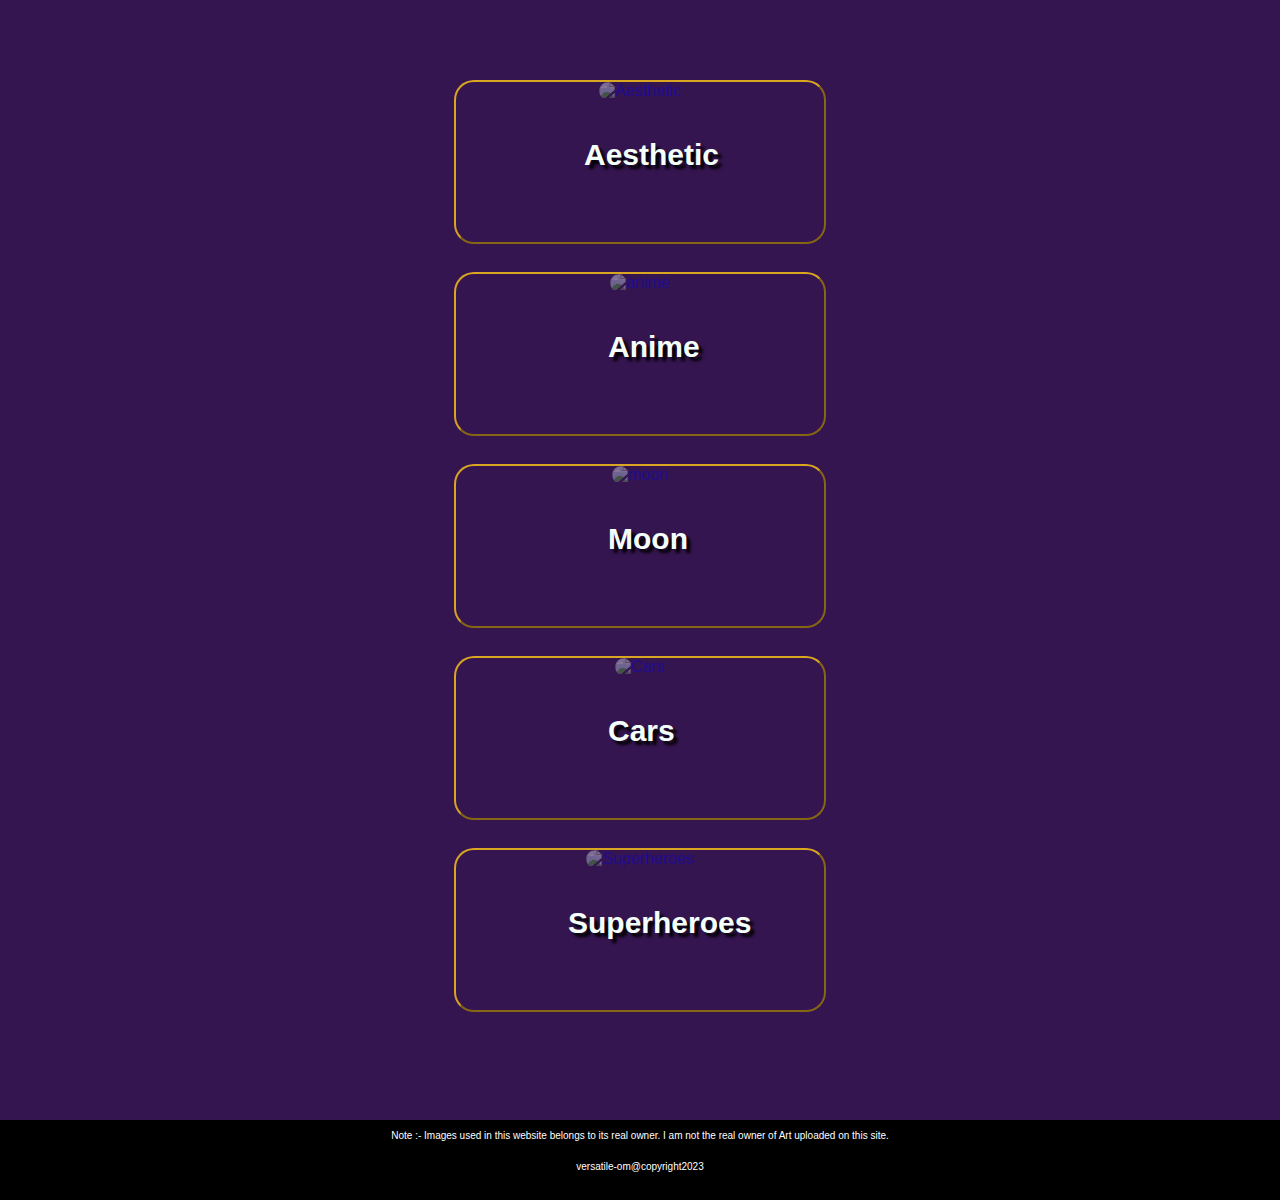
==== index.html @ 4c637b79 "Add files via upload" ====
<!DOCTYPE html>
<html lang="en">
<head>
  <meta charset="UTF-8">
  <meta http-equiv="X-UA-Compatible" content="IE=Edge">
  <meta name="viewport" content="width=device-width, initial-scale=1">

  <title>HTML</title>
  <link rel="stylesheet" href="style.css">
</head>

<body bgcolor="#35155Z">
<div class="container">
   <div class="head">
      <img src="images/logo.png" alt="logo">
   </div>
   
   <!--
   <div class="subsection">
      <div class="ss1">
         
      </div>
      
      <div class="ss2">
         
      </div>
   </div>
   -->
   
   
 <div class="section" id="s1">
    <a href="aesthetic.html">
    <img id="cover" src="/images/covers/aesthetic.jpg" alt="Aesthetic">
    <h2>Aesthetic</h2>
    </a>
 </div>
 
 <div class="section" id="s2">
    <a href="anime.html">
    <img id="cover" src="/images/covers/anime.jpg" alt="anime">
    <h2>Anime </h2>
    </a>
 </div>
 
 <div class="section" id="s3">
    <a href="moon.html">
       <img id="cover" src="/images/covers/moon.jpeg" alt="moon">
       <h2>Moon</h2>
    </a>
 </div>
 
 <div class="section" id="s4">
    <a href="cars.html">
       <img id="cover" src="/images/covers/cars.jpg" alt="Cars">
       <h2>Cars</h2>
    </a>
 </div>
 
  <div class="section" id="s5">
    <a href="superhero.html">
       <img id="cover" src="/images/covers/superhero.jpg" alt="Superheroes">
       <h2>Superheroes</h2>
    </a>
 </div>
 
 <div class="footer">
   
   <p>Note :- Images used in this website belongs to its real owner. I am not the real owner of Art uploaded on this site.</p>
   <pre>versatile-om@copyright2023</pre>
   
</div>
 
</div>




  <script src="main.js"></script>
</body>
</html>
---- style.css ----
*{
   padding: 0;
   margin:0;
   font-family:arial;
   scroll-behavior: smooth;
}
/*for smooth scroll*/
@media screen and (prefers-reduced-motion: reduce) {
	html {
		scroll-mediabehavior: auto;
	}
}


.container{
   display:flex;
   justify-content: center;
   text-align: center;
}

.head img{
   width:12rem;
   height:8rem;
   position: absolute;
   top:-25px;
   left:5px;
}

.subsection{
   display :flex;
   flex-direction:column;
}
/*
.ss1{
      width: 20rem;
      height: 10rem;
      border-radius: 20px;
      border: 3px solid #512B81;
      position: absolute;
      top: 5rem;
}

.ss2{
      width: 20rem;
      height: 10rem;
      border-radius: 20px;
      border: 3px solid #512B81;
      position: absolute;
      top: 5rem;
}
*/


.section{
   width:23rem;
   height :10rem;
   border-radius:20px;
   
   border: solid 2px goldenrod;
   border-style: outset;
   position: absolute;
   top:5rem;
}

.section img {
   height:10rem;
   width:23rem;
   border-radius:20px;
   opacity:40%;
}

.section:hover{
   transform:scale(1.1,1.1);
   transition:1s;
}

.section img:hover{
   opacity: 100%;
}

.section h2{
  position: absolute;
   top:3.5rem;
  left:9.5rem;
   text-align: center;
   color: mintcream;
   font-size:30px;
   text-shadow: 4px  4px 3px #000;
}

#s1,#s2,#s3,#s4,#s5,#s6,#s7,#s8{
   position: absolute;
}
#s1 h2{
   left:8rem;
}

#s2{
   top:17rem;
}


#s3{
   top:29rem;
}


#s4{
   top:41rem;
}

#s5{
   top:53rem;
}
#s5 h2{
   left:7rem;
}


a{
   text-decoration: none;
}


.footer{
   position: absolute;
   top:70rem;
   background-color: black;
   color:white;
   width:100%;
   height:5rem;
   font-size:10px;
}

.footer p{
   margin-top:10px;
}

.footer pre{
   margin-top:20px;
}

/*           Pages              */


.topnav {
  overflow: hidden;
  background-color: #333;
  top:0;
  position:-webkit-sticky;
  position: sticky;
  margin:5px 0 6px 0;
}

.topnav a {
  float: left;
  display: block;
  color: #f2f2f2;
  text-align: center;
  padding: 14px 16px;
  text-decoration: none;
  font-size: 20px;
  border-spacing: 20%;
}

.topnav a:hover {
  background-color: #CBC3E3;
  color: black;
}

.topnav a.active {
  background-color: #7D5ba6;
  color: white;
}

.topnav .icon {
  display: none;
}

@media screen and (max-width: 600px) {
  .topnav a:not(:first-child) {display: none;}
  .topnav a.icon {
    float: right;
    display: block;
  }
  
  
}

@media screen and (max-width: 600px) {
  .topnav.responsive {position: relative;}
  .topnav.responsive .icon {
    position: absolute;
    right: 0;
    top: 0;
  }
  .topnav.responsive a {
    float: none;
    display: block;
    text-align: left;
  }
  .list {
    margin-left: 30px;
  }
  .topnav a{
     font-size:13px;
  }
}




/*
.hamburger{
   position: absolute;
   top:1rem;
   color:white;
   width:25rem;
}

.hamburger:hover{
   left:-18rem;
   position: absolute;
}

.hamburger i{
   font-size:30px;
   float:right;
}

nav{
   background-color:black ;
   position: absolute;
   left:28rem;
   border:2px solid red;
   width:13rem;
   height:15rem;
   text-align: center;

}
*/
.main{
   display: flex;
   
   flex-direction: column;
}

.c1,.c2{
   display:flex;
   justify-content: center;
   flex-direction:row;
}

.box{
   display:block;
   width:40%;
   padding:20px;
   overflow:hidden;
   border-radius: 10px;
}

.box img{
   width:100%;
   border-radius: 10px;
}

.box img:hover{
   transform:scale(1.2,1.2);
   transition:1.5s;
   border-radius: 10px;
}

.head h2{
   color:#fff;
   text-align: center;
}

.head hr{
   position: absolute;
   left:30%;
   width:40%;
   margin-top:10px;
   height:1px;
   background-color:white;
   border-radius:50px;
}

.head span{
   color:#D4ADFC;
   align-self: center;
}

.box i {
   margin-top:2px;
   margin-bottom:-10px;
   float:right;
   font-size:30px;
   color:white;
}

.box i:hover{
   color:grey;
}

hr{
   width:60%;
   margin-top: 15px;
   height:2px;
   background-color:white;
   border-radius:2px;
}

.title{
   padding-top:2px;
   text-align: center ;
   color:white;
}
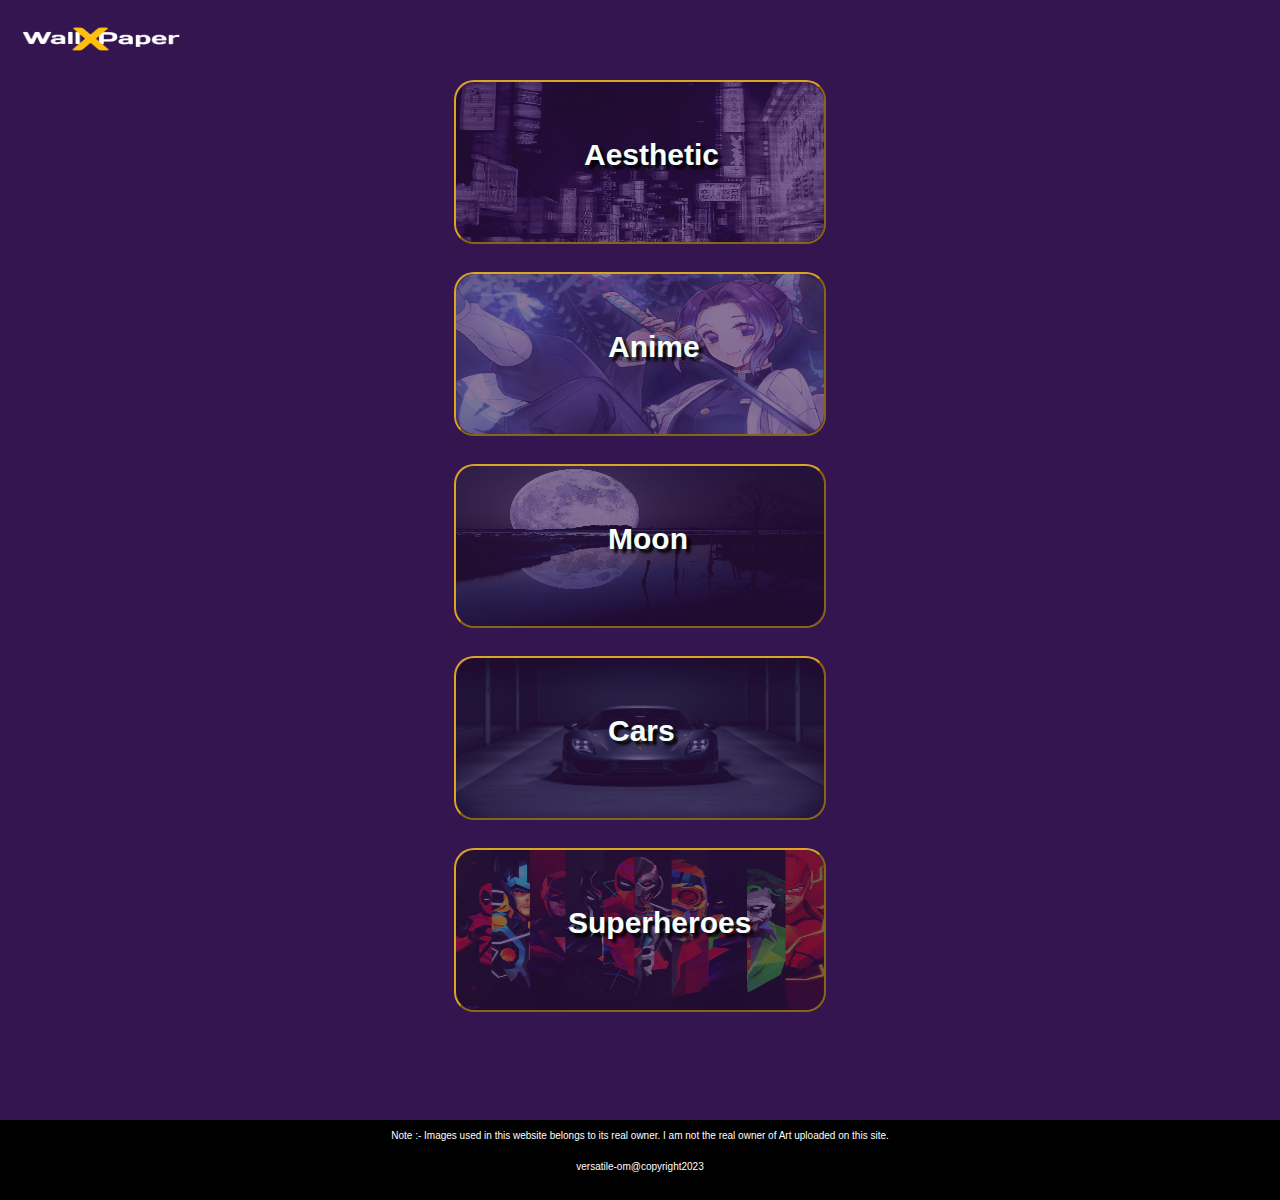
==== commit f84885b4: "Update index.html" ====
--- a/index.html
+++ b/index.html
@@ -30,35 +30,35 @@
    
  <div class="section" id="s1">
     <a href="aesthetic.html">
-    <img id="cover" src="/images/covers/aesthetic.jpg" alt="Aesthetic">
+    <img id="cover" src="images/covers/aesthetic.jpg" alt="Aesthetic">
     <h2>Aesthetic</h2>
     </a>
  </div>
  
  <div class="section" id="s2">
     <a href="anime.html">
-    <img id="cover" src="/images/covers/anime.jpg" alt="anime">
+    <img id="cover" src="images/covers/anime.jpg" alt="anime">
     <h2>Anime </h2>
     </a>
  </div>
  
  <div class="section" id="s3">
     <a href="moon.html">
-       <img id="cover" src="/images/covers/moon.jpeg" alt="moon">
+       <img id="cover" src="images/covers/moon.jpeg" alt="moon">
        <h2>Moon</h2>
     </a>
  </div>
  
  <div class="section" id="s4">
     <a href="cars.html">
-       <img id="cover" src="/images/covers/cars.jpg" alt="Cars">
+       <img id="cover" src="images/covers/cars.jpg" alt="Cars">
        <h2>Cars</h2>
     </a>
  </div>
  
   <div class="section" id="s5">
     <a href="superhero.html">
-       <img id="cover" src="/images/covers/superhero.jpg" alt="Superheroes">
+       <img id="cover" src="images/covers/superhero.jpg" alt="Superheroes">
        <h2>Superheroes</h2>
     </a>
  </div>
@@ -77,4 +77,4 @@
 
   <script src="main.js"></script>
 </body>
-</html>+</html>
